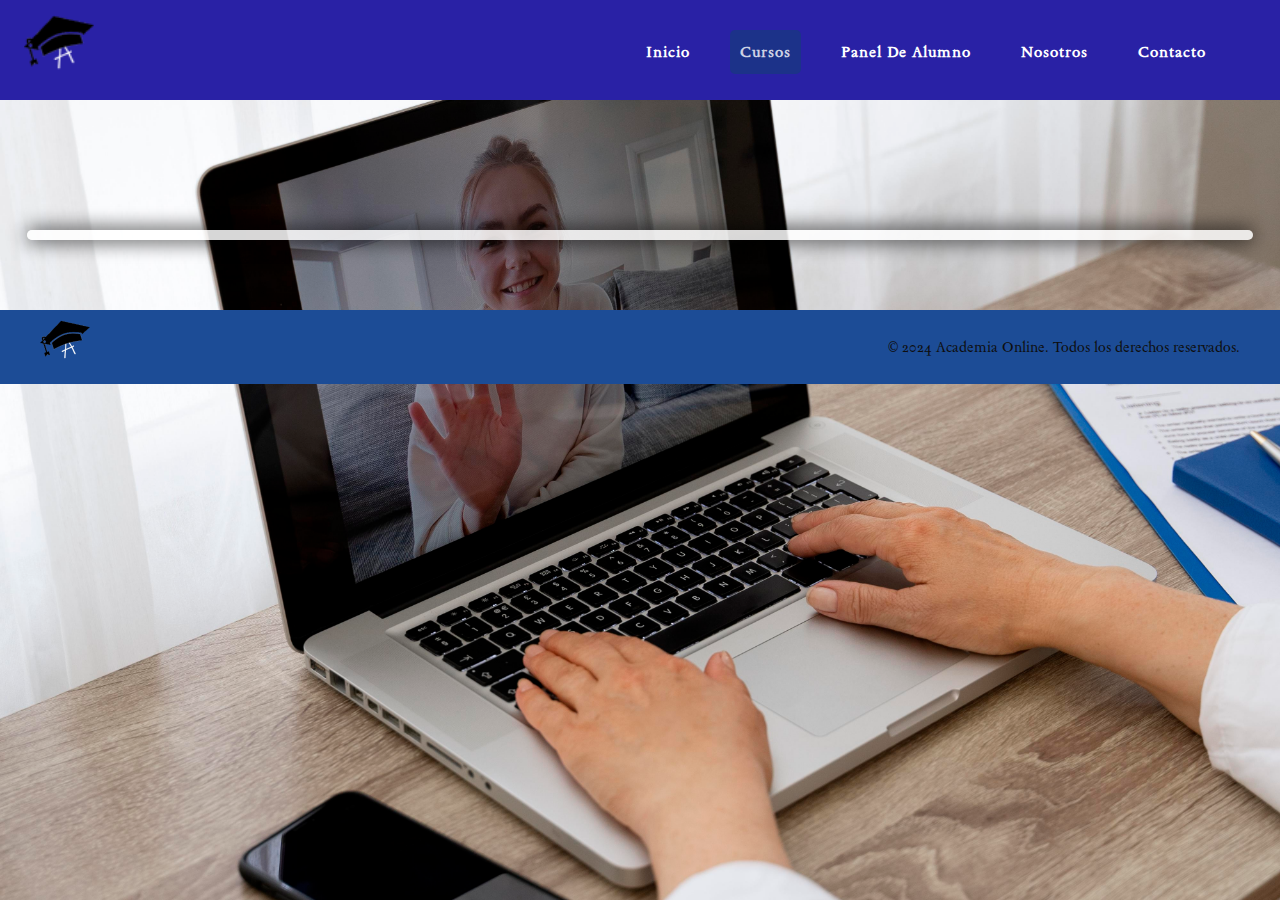
==== Cursos.html @ 968e9813 "Add files via upload" ====
<!DOCTYPE html>
<html lang="es">

<head>
    <meta charset="utf-8">
    <meta name="viewport" content="width=device-width, initial-scale=1, shrink-to-fit=no">
    <meta name="description" content="Plataforma de cursos en línea">
    <meta name="keywords"
        content="cursos online, educación a distancia, aprendizaje en línea, desarrollo personal, formación profesional">
    <meta name="author" content="Maximiliano Yerio">
    <title>Academia Online</title>
    <!-- Estilos CSS -->
    <link rel="stylesheet" href="./assets/css/style.css">
    <!--Google Fonts-->>
    <link rel="preconnect" href="https://fonts.googleapis.com">
    <link rel="preconnect" href="https://fonts.gstatic.com" crossorigin>
    <link href="https://fonts.googleapis.com/css2?family=Sedan:ital@0;1&display=swap" rel="stylesheet">
</head>

<body class="parallax">
  <!-- Pantalla de carga -->
  <div id="loader">
    <div class="loader-content">
      <p class="loader-text">Cargando...</p>
    </div>
  </div>

  <!-- Encabezado -->
  <header class="header-area header-sticky">
    <div class="container">
      <div class="row">
        <div class="col-12">
          <nav class="main-nav">
            <!-- ***** Logo Start ***** -->
            <a href="index.html" class="logo">
              <img src="./assets/images/logo.png">
            </a>
            <!-- ***** Logo End ***** -->
            <!-- ***** Menu Start ***** -->
            <ul class="nav">
              <li class="scroll-to-section"><a href="./index.html">inicio</a></li>
              <li class="scroll-to-section"><a class="active" href="#top">Cursos</a></li>
              <li class="scroll-to-section"><a href="#">Panel de Alumno</a></li>
              <li class="scroll-to-section"><a href="./nosotros.html">Nosotros</a></li>
              <li class="scroll-to-section"><a href="./Contacto.html">Contacto</a></li>
            </ul>
            <a class='menu-trigger'>
              <span>Menu</span>
            </a>
            <!-- ***** Menu End ***** -->
          </nav>
        </div>
      </div>
    </div>
  </header>
  <div class="content-container">
  </div>
  <!-- Pie de Página -->
  <footer class="background-footer">
    <div class="contaner">
      <div class="footer-logo">
        <img src="./assets/images/logo.png">
      </div>
      <div class="footer-copy">
        <p>&copy; 2024 Academia Online. Todos los derechos reservados.</p>
      </div>
    </div>
  </footer>

    <!-- Script de JavaScript -->
    <script src="assets/js/jquery-2.1.0.min.js"></script>
    <script src="assets/js/owl-carousel.js"></script>
    <script src="assets/js/accordions.js"></script>
    <script src="assets/js/scrollreveal.min.js"></script>
    <script src="assets/js/slick.js"></script>
    <script src="assets/js/isotope.js"></script>
    <script src="assets/js/custom.js"></script>
</body>

</html>
---- assets/css/style.css ----
body {
  font-family: "Sedan", serif;
  font-weight: 400;
  font-style: normal;
  margin: 0;
  padding: 0;
}

ul,
li {
  padding: 0;
  margin: 0;
  list-style: none;
}

a {
  text-decoration: none !important;
}

.logo {
  display: flex;
  justify-content: flex-start;
  align-content: center;
  height: 70px;
  margin: 15px -40px;
}

.title {
  font-family: 'Roboto', sans-serif;
  font-size: 1.2em;
  color: #1c4c96;
  text-transform: uppercase;
  letter-spacing: 2px;
  margin-bottom: 30px;
}

.text {
  font-family: 'Open Sans', sans-serif;
  font-size: 1em;
  line-height: 2;
  color: #000000;
  margin-bottom: 20px;
}

body.parallax {
  background-image: url('../images/nosotros.jpg');
  background-attachment: fixed;
  background-size: cover;
  background-position: center;
  background-repeat: no-repeat;
}

body.parallax2 {
  background-image: url('../images/inicio.jpg');
  background-attachment: fixed;
  background-size: cover;
  background-position: 50% 55%;
  background-repeat: no-repeat;
}

.content-container {
  background-color: rgba(255, 255, 255, 0.842);
  border-radius: 15px;
  padding: 5px;
  margin: 180px auto 70px;
  max-width: 95%;
  box-shadow: 0px 0px 20px rgb(0, 0, 0);
}

.container {
  width: 90%;
  max-width: 1200px;
  margin: 0 auto;
}

#presentacion {
  background-color: #f2f2f2;
  padding: 90px 0;
  text-align: center;
}

.section-buttons {
  margin-top: 20px;
}

section {
  padding: 50px 0;
  text-align: center;
}

.background-footer {
  background-color: #1c4c96;
  color: white;
  padding: 10px 0;
}

.contaner {
  max-width: 1200px;
  margin: 0 auto;
  display: flex;
  justify-content: space-between;
  align-items: center;
}

.footer-logo h1 {
  display: flex;
  justify-content: flex-start;
  align-content: center;
  height: 150px;
  margin: 0;
}

.footer-copy {
  text-align: center;
}

.footer-copy p {
  margin: 0;
}


.btn {
  background-color: #1c4c96;
  color: white;
  padding: 10px 20px;
  text-decoration: none;
  border-radius: 5px;
  transition: background-color 0.3s ease;
}

.btn:hover {
  background-color: #153d79;
}

.background-header {
  background-color: #1c4c96;
  height: 80px !important;
  position: fixed !important;
  top: 0px;
  left: 0px;
  right: 0px;
  box-shadow: 0px 0px 10px rgb(0, 0, 0) !important;
}

.background-header .logo,
.background-header .main-nav .nav li a {
  color: #ffffff !important;
}

.background-header .main-nav .nav li:hover a {
  color: #000000 !important;
}

.background-header .nav li a.active {
  color: #000000 !important;
}

.header-area {
  background-color: #2921a5;
  position: absolute;
  top: 0px;
  left: 0px;
  right: 0px;
  z-index: 999;
  height: 100px;
  transition: all .5s ease 0s;
}

.header-area .main-nav {
  min-height: 80px;
  background: transparent;
}

.header-area .main-nav .logo {
  line-height: 100px;
  color: #fff;
  font-size: 28px;
  font-weight: 700;
  text-transform: uppercase;
  letter-spacing: 2px;
  float: left;
  transition: all 0.3s ease 0s;
}

.background-header .main-nav .logo {
  line-height: 75px;
}

.background-header .nav {
  margin-top: 20px !important;
}

.header-area .main-nav .nav {
  float: right;
  margin-top: 30px;
  margin-right: 0px;
  background-color: transparent;
  transition: all 0.3s ease 0s;
  position: relative;
  z-index: 999;
}

.header-area .main-nav .nav li {
  padding-left: 15px;
  padding-right: 15px;
}

.header-area .main-nav .nav li:last-child {
  padding-right: 0px;
}

.header-area .main-nav .nav li a {
  display: block;
  font-weight: 600;
  font-size: 15px;
  color: #ffffff;
  text-transform: capitalize;
  height: 40px;
  line-height: 40px;
  border: transparent;
  letter-spacing: 1px;
}

.header-area .main-nav .nav li a {
  text-decoration: none;
  color: white;
  padding: 2px 10px;
  border-radius: 5px;
  transition: background-color 0.3s ease;
}

.header-area .main-nav .nav li:hover a,
.header-area .main-nav .nav li a.active {
  color: #ffffffc7 !important;
  background-color: #153d799f;
}

.header-area .main-nav .nav li.submenu {
  position: relative;
  padding-right: 30px;
}

.header-area .main-nav .nav li.submenu:after {
  font-family: FontAwesome;
  content: "\f107";
  font-size: 12px;
  color: #ffffff;
  position: absolute;
  right: 18px;
  top: 12px;
}

.header-area .main-nav .nav li.submenu ul {
  position: absolute;
  width: 200px;
  box-shadow: 0 2px 28px 0 rgba(0, 0, 0, 0.06);
  overflow: hidden;
  top: 50px;
  opacity: 0;
  transform: translateY(+2em);
  visibility: hidden;
  z-index: 999;
  transition: all 0.3s ease-in-out 0s, visibility 0s linear 0.3s, z-index 0s linear 0.01s;
}

.header-area .main-nav .nav li.submenu ul li {
  margin-left: 0px;
  padding-left: 0px;
  padding-right: 0px;
}

.header-area .main-nav .nav li.submenu ul li a {
  opacity: 1;
  display: block;
  background: #1c4c96;
  color: #ffffff !important;
  padding-left: 20px;
  height: 40px;
  line-height: 40px;
  transition: all 0.3s ease 0s;
  position: relative;
  font-size: 13px;
  font-weight: 400;
  border-bottom: 1px solid #eee;
}

.header-area .main-nav .nav li.submenu ul li a:hover {
  background: #1c4c96;
  color: #fb5849 !important;
  padding-left: 25px;
}

.header-area .main-nav .nav li.submenu ul li a:hover:before {
  width: 3px;
}

.header-area .main-nav .nav li.submenu:hover ul {
  visibility: visible;
  opacity: 1;
  z-index: 1;
  transform: translateY(0%);
  transition-delay: 0s, 0s, 0.3s;
}

.header-area .main-nav .menu-trigger {
  cursor: pointer;
  display: block;
  position: absolute;
  top: 33px;
  width: 32px;
  height: 40px;
  text-indent: -9999em;
  z-index: 99;
  right: 40px;
  display: none;
}

.header-area .main-nav .menu-trigger span,
.header-area .main-nav .menu-trigger span:before,
.header-area .main-nav .menu-trigger span:after {
  transition: all 0.4s;
  background-color: #ffffff;
  display: block;
  position: absolute;
  width: 30px;
  height: 2px;
  left: 0;
}

.header-area .main-nav .menu-trigger span:before,
.header-area .main-nav .menu-trigger span:after {
  transition: all 0.4s;
  background-color: #ffffff;
  display: block;
  position: absolute;
  width: 30px;
  height: 2px;
  left: 0;
  width: 75%;
}

.header-area .main-nav .menu-trigger span:before,
.header-area .main-nav .menu-trigger span:after {
  content: "";
}

.header-area .main-nav .menu-trigger span {
  top: 16px;
}

.header-area .main-nav .menu-trigger span:before {
  transform-origin: 33% 100%;
  top: -10px;
  z-index: 10;
}

.header-area .main-nav .menu-trigger span:after {
  transform-origin: 33% 0;
  top: 10px;
}

.header-area .main-nav .menu-trigger.active span,
.header-area .main-nav .menu-trigger.active span:before,
.header-area .main-nav .menu-trigger.active span:after {
  background-color: transparent;
  width: 100%;
}

.header-area .main-nav .menu-trigger.active span:before {
  transform: translateY(6px) translateX(1px) rotate(45deg);
  background-color: #ffffff;
}

.header-area .main-nav .menu-trigger.active span:after {
  transform: translateY(-6px) translateX(1px) rotate(-45deg);
  background-color: #ffffff;
}

.header-area.header-sticky {
  min-height: 80px;
}

.header-area .nav {
  margin-top: 30px;
}

.header-area.header-sticky .nav li a.active {
  color: #fb5849;
}

@media (max-width: 1200px) {
  .header-area .main-nav .nav li {
    padding-left: 12px;
    padding-right: 12px;
  }

  .header-area .main-nav:before {
    display: none;
  }
}

@media (max-width: 767px) {
  .header-area .main-nav .logo {
    color: #ffffff;
  }

  .header-area.header-sticky .nav li a:hover,
  .header-area.header-sticky .nav li a.active {
    color: white !important;
    opacity: 1;
  }

  .header-area {
    background-color: #1c4c96;
    padding: 0px 15px;
    height: 100px;
    box-shadow: none;
    text-align: center;
  }

  .header-area .container {
    padding: 0px;
  }

  .header-area .logo {
    margin-left: 30px;
  }

  .header-area .menu-trigger {
    display: block !important;
  }

  .header-area .main-nav {
    overflow: hidden;
  }

  .header-area .main-nav .nav {
    float: none;
    width: 100%;
    display: none;
    transition: all 0s ease 0s;
    position: relative;
    z-index: 999;
  }

  .header-area .main-nav .nav li:first-child {
    border-top: 1px solid #1c4c96;
  }

  .header-area.header-sticky .nav {
    margin-top: 100px !important;
  }

  .header-area .main-nav .nav li {
    width: 100%;
    background: #1c4c96;
    border-bottom: 1px solid #1c4c96;
    padding-left: 0px !important;
    padding-right: 0px !important;
  }

  .header-area .main-nav .nav li a {
    height: 50px !important;
    line-height: 50px !important;
    padding: 0px !important;
    border: none !important;
    background: #1c4c96 !important;
    color: #ffffff !important;
  }

  .header-area .main-nav .nav li a:hover {
    background: #153d79 !important;
    color: white !important;
  }

  .header-area .main-nav .nav li.submenu ul {
    position: relative;
    visibility: inherit;
    opacity: 1;
    z-index: 1;
    transform: translateY(0%);
    transition-delay: 0s, 0s, 0.3s;
    top: 0px;
    width: 100%;
    box-shadow: none;
    height: 0px;
  }

  .header-area .main-nav .nav li.submenu ul li a {
    font-size: 12px;
    font-weight: 400;
  }

  .header-area .main-nav .nav li.submenu ul li a:hover:before {
    width: 0px;
  }

  .header-area .main-nav .nav li.submenu ul.active {
    height: auto !important;
  }

  .header-area .main-nav .nav li.submenu:after {
    color: #3B566E;
    right: 25px;
    font-size: 14px;
    top: 15px;
  }

  .header-area .main-nav .nav li.submenu:hover ul,
  .header-area .main-nav .nav li.submenu:focus ul {
    height: 0px;
  }
}

@media (min-width: 767px) {
  .header-area .main-nav .nav {
    display: flex !important;
  }
}

/* Estilos para el formulario de contacto */
.contact_form {
  width: 460px;
  height: auto;
  margin: 80px auto;
  border-radius: 10px;
  padding-top: 30px;
  padding-bottom: 20px;
  background-color: #f2f2f2; /* Cambio de color de fondo */
  padding-left: 30px;
}

input {
  background-color: #f2f2f2; /* Cambio de color de fondo */
  width: 408px;
  height: 40px;
  border-radius: 5px;
  border-style: solid;
  border-width: 1px;
  border-color: #1c4c96; /* Cambio de color del borde */
  margin-top: 10px;
  padding-left: 10px;
  margin-bottom: 20px;
}

textarea {
  background-color: #f2f2f2; /* Cambio de color de fondo */
  width: 405px;
  height: 150px;
  border-radius: 5px;
  border-style: solid;
  border-width: 1px;
  border-color: #1c4c96; /* Cambio de color del borde */
  margin-top: 10px;
  padding-left: 10px;
  margin-bottom: 20px;
  padding-top: 15px;
}

label {
  display: block;
  float: center;
}

button {
  height: 45px;
  padding-left: 5px;
  padding-right: 5px;
  margin-bottom: 20px;
  margin-top: 10px;
  text-transform: uppercase;
  background-color: #1c4c96; /* Cambio de color de fondo */
  border-color: #1c4c96; /* Cambio de color del borde */
  border-style: solid;
  border-radius: 10px;
  width: 420px;
  cursor: pointer;
}

button p {
  color: #fff; /* Cambio de color del texto */
}

span {
  color: #1c4c96; /* Cambio de color del texto */
}

.aviso {
  font-size: 13px;
  color: #0e0e0e;
}

h1 {
  font-size: 39px;
  text-align: left;
  padding-bottom: 20px;
  color: #1c4c96; /* Cambio de color del texto */
}

h3 {
  font-size: 16px;
  padding-bottom: 30px;
  color: #0e0e0e;
}

p {
  font-size: 14px;
  color: #0e0e0e;
}

::-webkit-input-placeholder {
  color: #a8a8a8;
}

::-webkit-textarea-placeholder {
  color: #a8a8a8;
}

.formulario input:focus {
  outline: 0;
  border: 1px solid #97d848;
}

.formulario textarea:focus {
  outline: 0;
  border: 1px solid #97d848;
}
@media only screen and (max-width: 767px) {
  .contact_form {
    width: 90%;
    margin: 80px auto;
    padding: 20px;
  }

  input,
  textarea,
  button {
    width: 100%;
    box-sizing: border-box; /* Asegura que el padding no aumente el ancho */
    margin-bottom: 10px; /* Espacio entre elementos */
  }
}
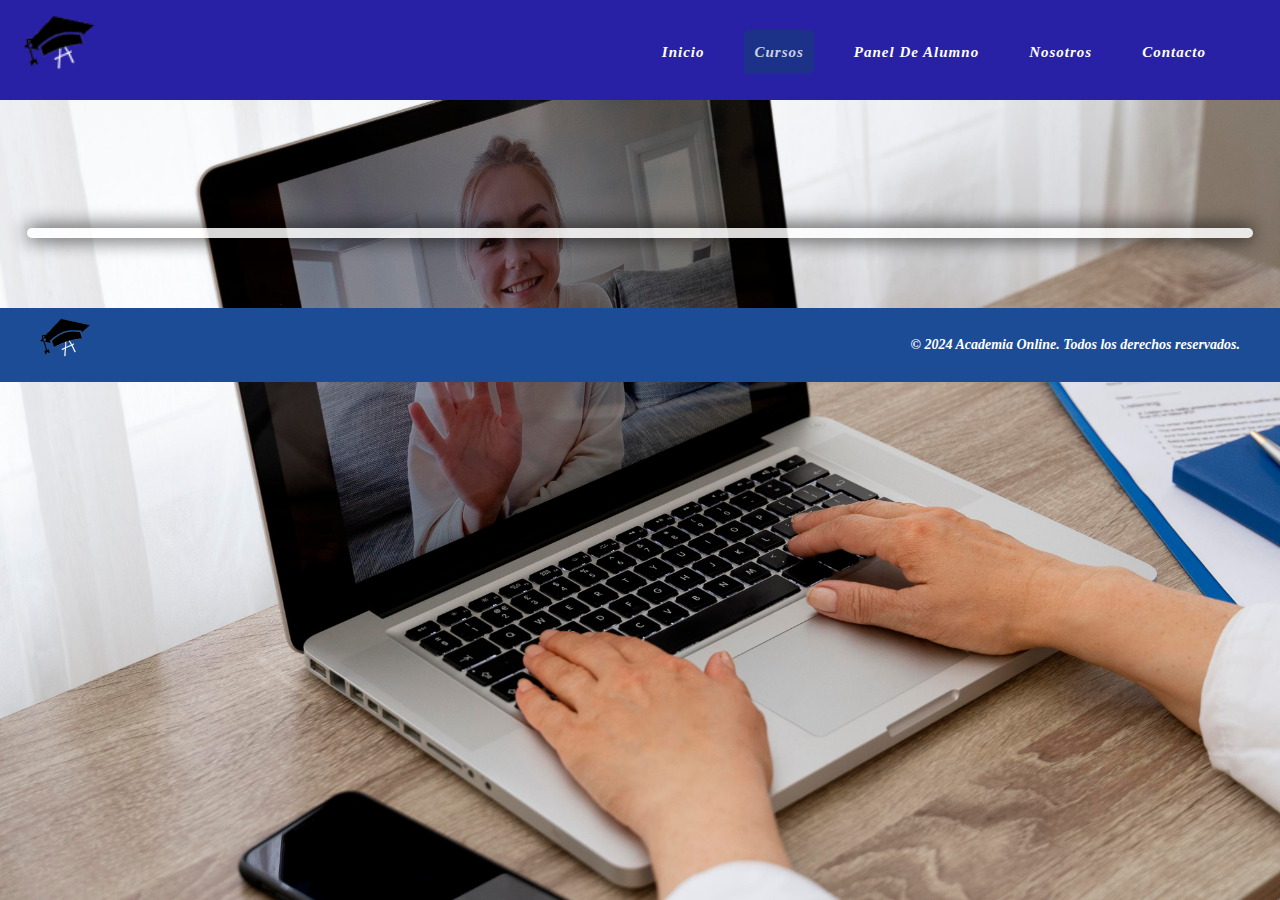
==== commit da2b0131: "Add files via upload" ====
--- a/Cursos.html
+++ b/Cursos.html
@@ -41,7 +41,7 @@
               <li class="scroll-to-section"><a href="./index.html">inicio</a></li>
               <li class="scroll-to-section"><a class="active" href="#top">Cursos</a></li>
               <li class="scroll-to-section"><a href="#">Panel de Alumno</a></li>
-              <li class="scroll-to-section"><a href="./nosotros.html">Nosotros</a></li>
+              <li class="scroll-to-section"><a href="./Nosotros.html">Nosotros</a></li>
               <li class="scroll-to-section"><a href="./Contacto.html">Contacto</a></li>
             </ul>
             <a class='menu-trigger'>
--- a/assets/css/style.css
+++ b/assets/css/style.css
@@ -1,7 +1,7 @@
 body {
-  font-family: "Sedan", serif;
-  font-weight: 400;
-  font-style: normal;
+  font-family: "Playfair Display", serif;
+  font-weight: 700;
+  font-style: italic;
   margin: 0;
   padding: 0;
 }
@@ -27,7 +27,7 @@
 
 .title {
   font-family: 'Roboto', sans-serif;
-  font-size: 1.2em;
+  font-size: 1.3em;
   color: #1c4c96;
   text-transform: uppercase;
   letter-spacing: 2px;
@@ -36,9 +36,9 @@
 
 .text {
   font-family: 'Open Sans', sans-serif;
-  font-size: 1em;
+  font-size: 1.09em;
   line-height: 2;
-  color: #000000;
+  color: #2b2b2b;
   margin-bottom: 20px;
 }
 
@@ -116,6 +116,7 @@
 
 .footer-copy p {
   margin: 0;
+  color: white;
 }
 
 
